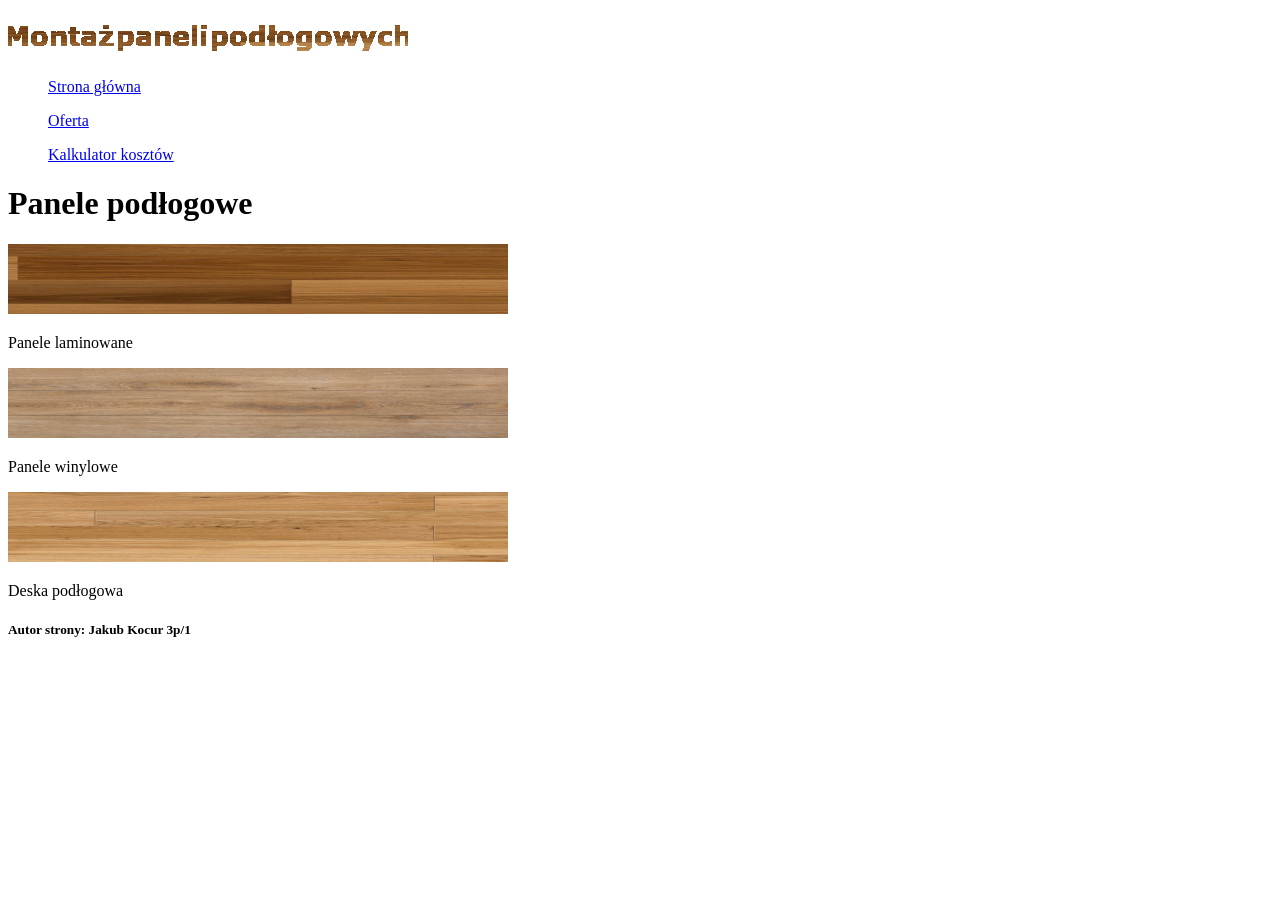
==== EgzaminacyjneJS/ inf_03_2025_01_02_js_montaz_paneli/index.html @ b1cde12f "3p" ====
<!DOCTYPE html>
<html lang="pl">
<head>
    <meta charset="UTF-8">
    <title>Montaż paneli podłogowych</title>
    <link rel="stylesheet" href="style.css">
</head>
<body>
<header>
<img src="montaz_panel.png" alt="firma usługowa">
</header>
<menu>
    <p><a href="index.html">Strona główna</a></p>
    <p><a href="oferta.html">Oferta</a></p>
    <p><a href="koszty.html">Kalkulator kosztów</a></p>
</menu>
<main>
    <h1>Panele podłogowe</h1>
    <img src="laminowane.png" alt="Laminowane">
    <p>Panele laminowane</p>
    <img src="winylowe.png" alt="Winylowe">
    <p>Panele winylowe</p>
    <img src="deska.png" alt="Deska">
    <p>Deska podłogowa</p>
</main>
<footer>
    <h5>Autor strony: Jakub Kocur 3p/1</h5>
</footer>
</body>
</html>
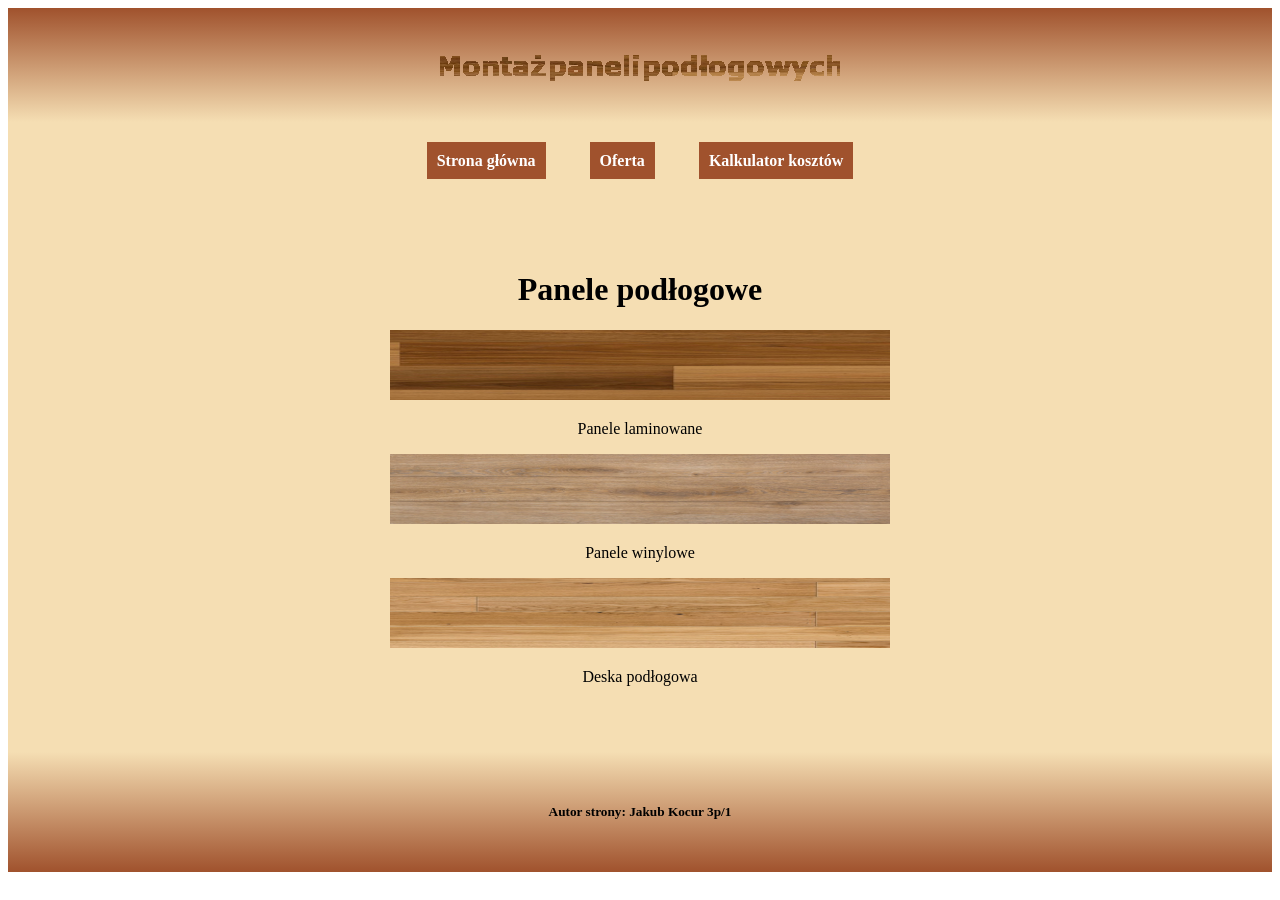
==== commit 850b8594: "3p" ====
--- a/EgzaminacyjneJS/ inf_03_2025_01_02_js_montaz_paneli/index.html
+++ b/EgzaminacyjneJS/ inf_03_2025_01_02_js_montaz_paneli/index.html
@@ -9,11 +9,11 @@
 <header>
 <img src="montaz_panel.png" alt="firma usługowa">
 </header>
-<menu>
-    <p><a href="index.html">Strona główna</a></p>
-    <p><a href="oferta.html">Oferta</a></p>
-    <p><a href="koszty.html">Kalkulator kosztów</a></p>
-</menu>
+<nav>
+    <p><a href="index.html">Strona główna</a>
+    <a href="oferta.html">Oferta</a>
+    <a href="koszty.html">Kalkulator kosztów</a></p>
+</nav>
 <main>
     <h1>Panele podłogowe</h1>
     <img src="laminowane.png" alt="Laminowane">
--- a/EgzaminacyjneJS/ inf_03_2025_01_02_js_montaz_paneli/style.css
+++ b/EgzaminacyjneJS/ inf_03_2025_01_02_js_montaz_paneli/style.css
@@ -0,0 +1,54 @@
+* {
+    font-family: Georgia;
+}
+
+body {
+    text-align: center;
+}
+
+header {
+    padding: 30px;
+    background: linear-gradient(to bottom, #A0522D, #F5DEB3);
+}
+
+nav {
+    background-color: wheat;
+    padding: 14px;
+}
+
+main {
+    background-color: wheat;
+    padding: 50px;
+}
+
+footer {
+    padding: 30px;
+    background: linear-gradient(to bottom, #F5DEB3, #A0522D);
+}
+
+a {
+    background-color: sienna;
+    color: white;
+    font-weight: bold;
+    text-decoration: none;
+    padding: 10px;
+    margin: 20px;
+}
+
+a:hover {
+    text-decoration: underline;
+}
+
+table, td {
+    border: 1px solid Sienna;
+    border-collapse: collapse;
+}
+
+table {
+    width: 70%;
+    margin: auto;
+}
+
+td {
+    padding: 5px;
+}
